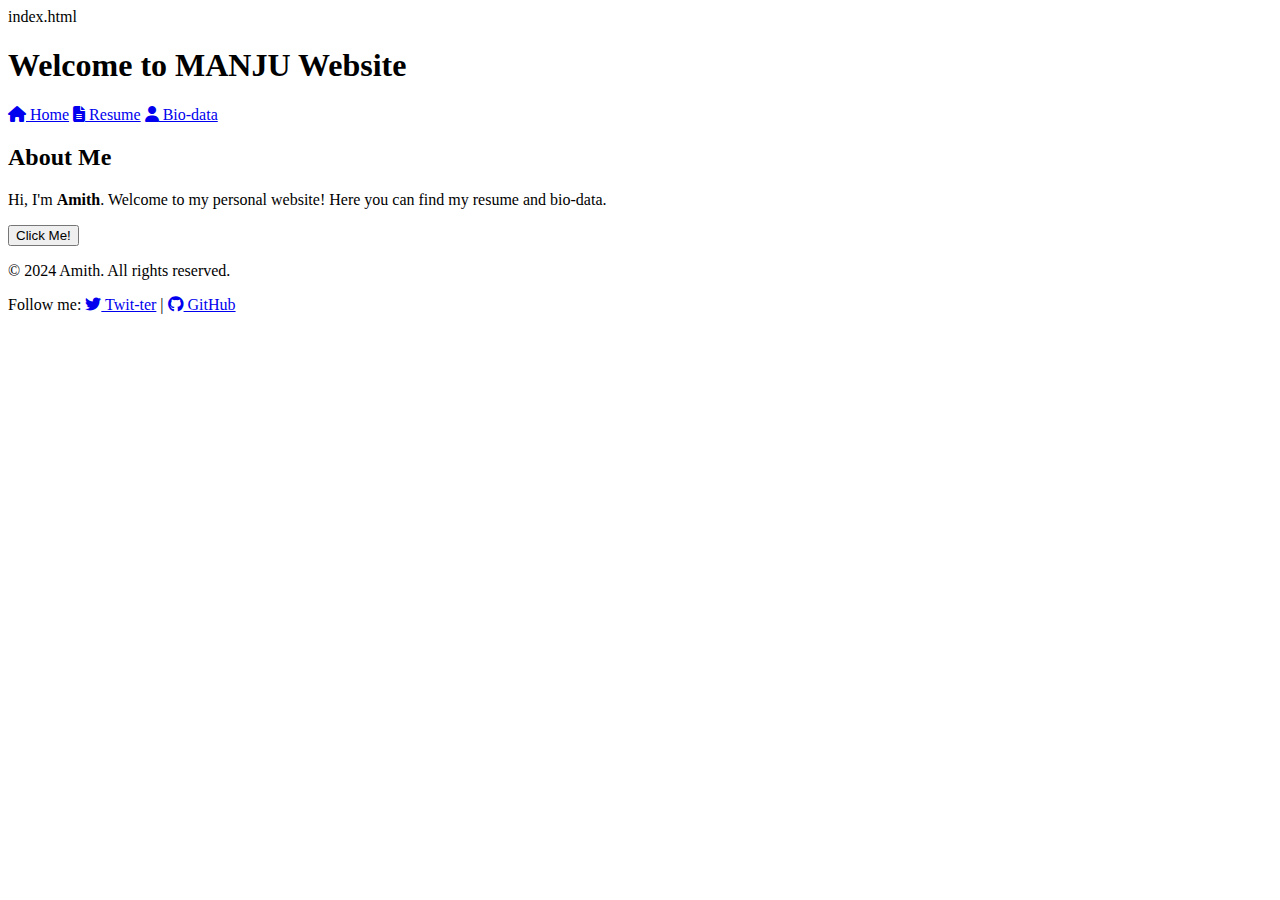
==== index.html @ 077a9dfa "Add files via upload" ====
index.html
<!DOCTYPE html>
<html lang="en">
<head>
    <meta charset="UTF-8">
    <meta name="viewport" content="width=device-width, initial-scale=1.0">
    <title>Amith's Website</title>
    <link rel="stylesheet" href="https://cdnjs.cloudflare.com/ajax/libs/font-awesome/6.5.0/css/all.min.css">
    <link rel="stylesheet" href="styles.css">
</head>
<body>
    <header>
        <h1>Welcome to MANJU Website</h1>
        <nav>
            <a href="index.html"><i class="fas fa-home"></i> Home</a>
            <a href="resume.html"><i class="fas fa-file-alt"></i> Resume</a>
            <a href="bio.html"><i class="fas fa-user"></i> Bio-data</a>
        </nav>
    </header>
    <main>
        <h2>About Me</h2>
        <p>Hi, I'm <strong>Amith</strong>. Welcome to my personal website! Here you can find my resume and bio-data.</p>
        <button onclick="alert('Thanks for visiting!')">Click Me!</button>
    </main>
    <footer>
        <p>&copy; 2024 Amith. All rights reserved.</p>
        <p>Follow me: 
            <a href="https://twitter.com" target="_blank"><i class="fab fa-twitter"></i> Twit-ter</a> | 
            <a href="https://github.com" target="_blank"><i class="fab fa-github"></i> GitHub</a>
        </p>
    </footer>
</body>
</html>
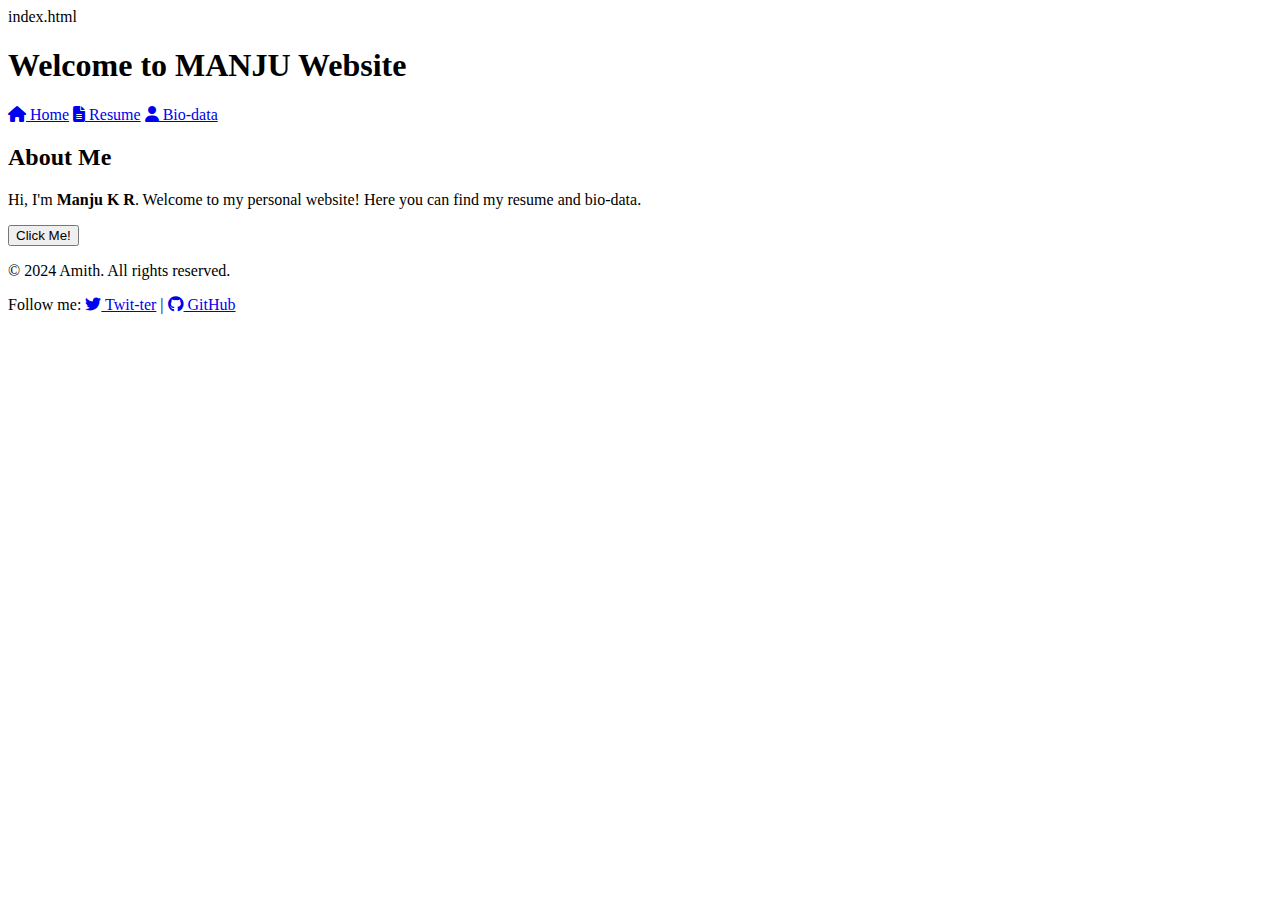
==== commit 972f2bba: "Update index.html" ====
--- a/index.html
+++ b/index.html
@@ -19,7 +19,7 @@
     </header>
     <main>
         <h2>About Me</h2>
-        <p>Hi, I'm <strong>Amith</strong>. Welcome to my personal website! Here you can find my resume and bio-data.</p>
+        <p>Hi, I'm <strong>Manju K R</strong>. Welcome to my personal website! Here you can find my resume and bio-data.</p>
         <button onclick="alert('Thanks for visiting!')">Click Me!</button>
     </main>
     <footer>
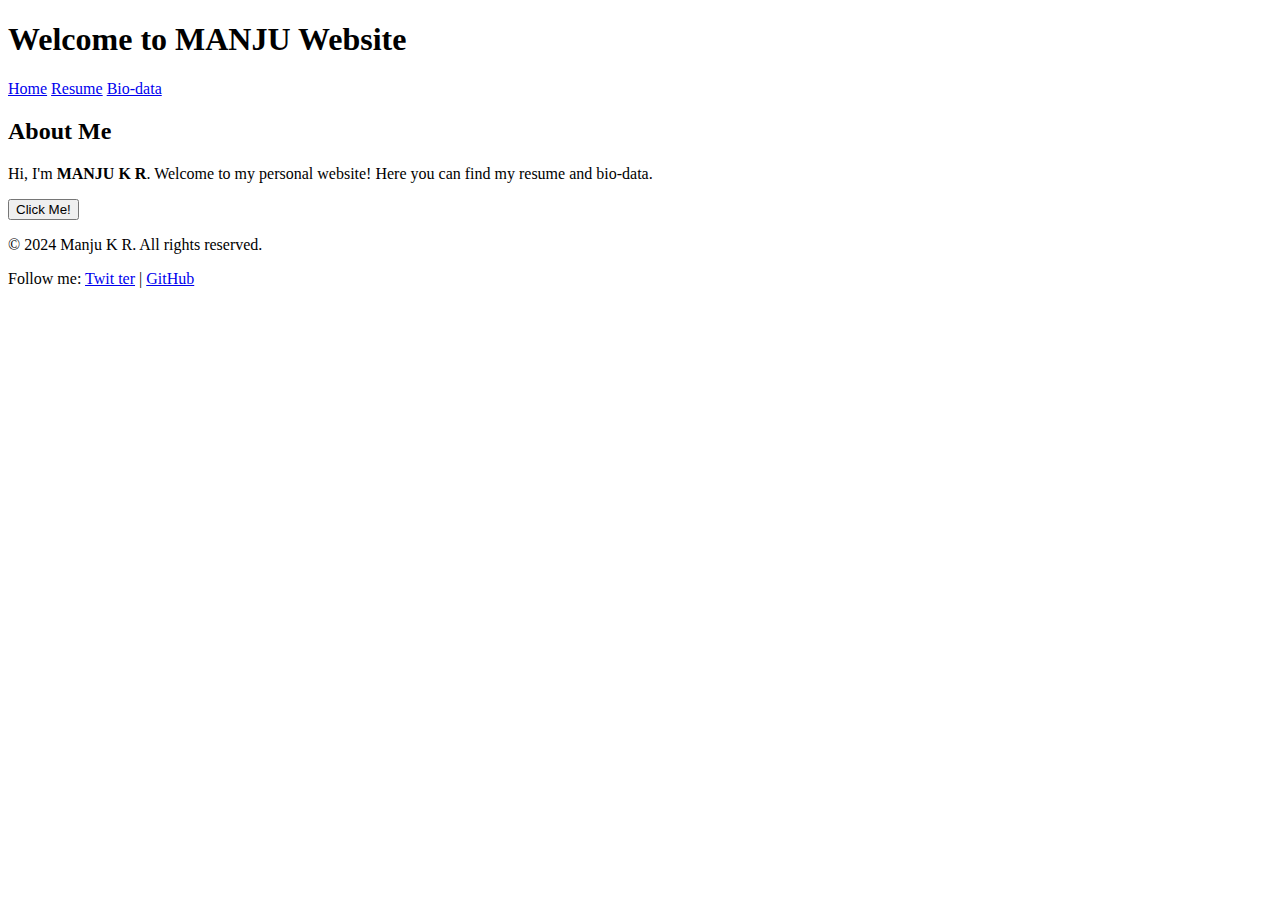
==== commit 0b2c13e0: "Update index.html" ====
--- a/index.html
+++ b/index.html
@@ -1,33 +1,40 @@
-index.html
 <!DOCTYPE html>
 <html lang="en">
 <head>
-    <meta charset="UTF-8">
-    <meta name="viewport" content="width=device-width, initial-scale=1.0">
-    <title>Amith's Website</title>
-    <link rel="stylesheet" href="https://cdnjs.cloudflare.com/ajax/libs/font-awesome/6.5.0/css/all.min.css">
-    <link rel="stylesheet" href="styles.css">
+ <meta charset="UTF-8">
+ <meta name="viewport" content="width=device-width, initialscale=1.0">
+ <title>Manju K R Website</title>
+ <linkrel="stylesheet"
+href="https://cdnjs.cloudflare.com/ajax/libs/font-awe
+some/6.5.0/css/all.min.css">
+ <link rel="stylesheet" href="styles.css">
 </head>
 <body>
-    <header>
-        <h1>Welcome to MANJU Website</h1>
-        <nav>
-            <a href="index.html"><i class="fas fa-home"></i> Home</a>
-            <a href="resume.html"><i class="fas fa-file-alt"></i> Resume</a>
-            <a href="bio.html"><i class="fas fa-user"></i> Bio-data</a>
-        </nav>
-    </header>
-    <main>
-        <h2>About Me</h2>
-        <p>Hi, I'm <strong>Manju K R</strong>. Welcome to my personal website! Here you can find my resume and bio-data.</p>
-        <button onclick="alert('Thanks for visiting!')">Click Me!</button>
-    </main>
-    <footer>
-        <p>&copy; 2024 Amith. All rights reserved.</p>
-        <p>Follow me: 
-            <a href="https://twitter.com" target="_blank"><i class="fab fa-twitter"></i> Twit-ter</a> | 
-            <a href="https://github.com" target="_blank"><i class="fab fa-github"></i> GitHub</a>
-        </p>
-    </footer>
+ <header>
+ <h1>Welcome to MANJU Website</h1>
+ <nav>
+ <a href="index.html"><i class="fas fa-home"></i> Home</a>
+ <a href="resume.html"><i class="fas fa-file-alt"></i>
+Resume</a>
+ <a href="bio.html"><i class="fas fa-user"></i> Bio-data</a>
+ </nav>
+ </header>
+ <main>
+ <h2>About Me</h2>
+ <p>Hi, I'm <strong>MANJU K R</strong>. Welcome to my
+personal website! Here you can
+find my resume and bio-data.</p>
+ <button onclick="alert('Thanks for visiting!')">Click
+Me!</button>
+ </main>
+ <footer>
+ <p>&copy; 2024 Manju K R. All rights reserved.</p>
+ <p>Follow me:
+ <a href="https://twitter.com" target="_blank"><i class="fab fatwitter"></i> Twit
+ter</a> |
+ <a href="https://github.com" target="_blank"><i class="fab fagithub"></i>
+GitHub</a>
+ </p>
+ </footer>
 </body>
 </html>
